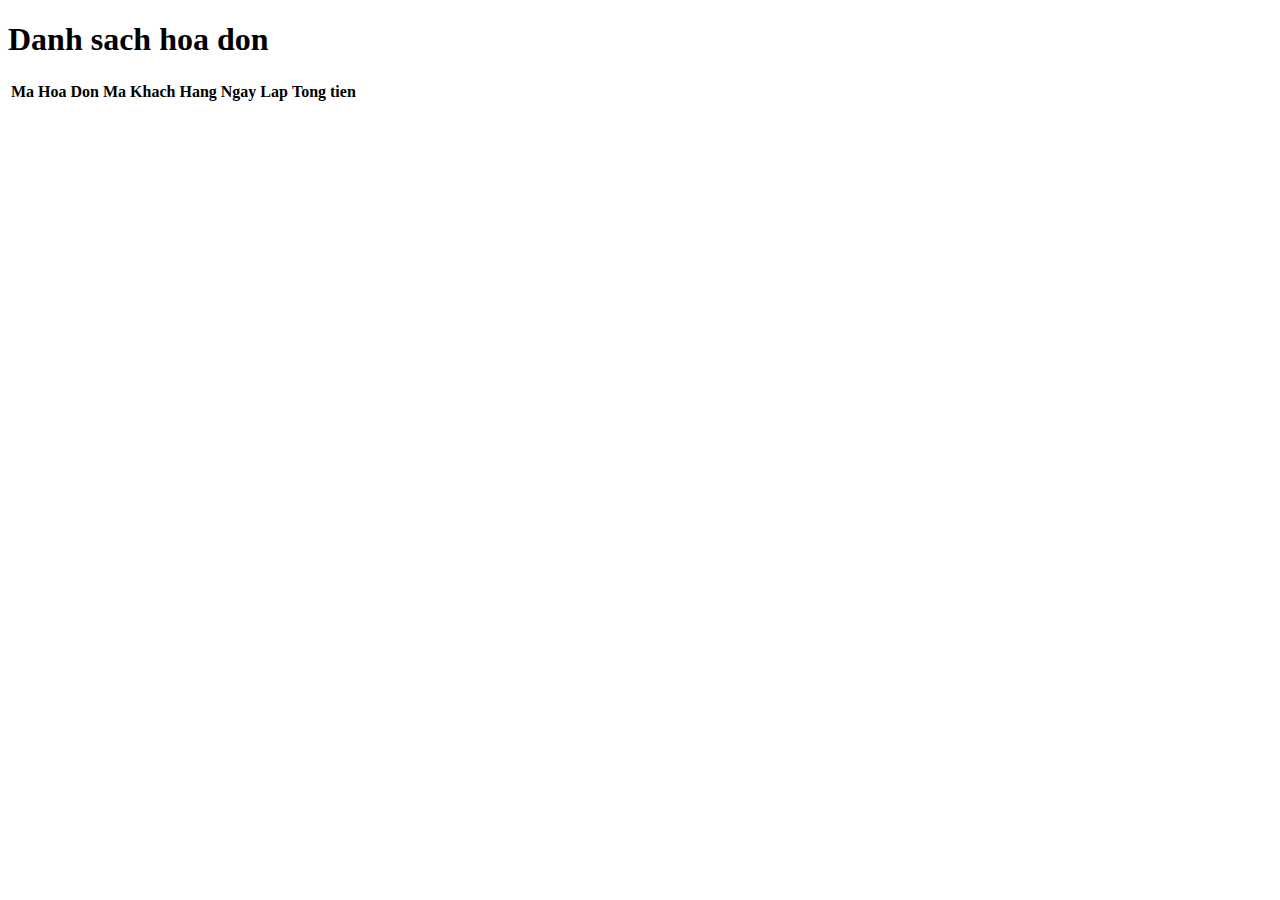
==== CuaHangSQL/target/classes/templates/index.html @ 146b43e3 "update project" ====
<!doctype html>
<html lang="en" xmlns:th="http://www.thymeleaf.org">
<head>
  <!-- Required meta tags -->
  <meta charset="utf-8">
  <meta name="viewport" content="width=device-width, initial-scale=1">

  <!-- Bootstrap CSS -->
  <link href="https://cdn.jsdelivr.net/npm/bootstrap@5.0.1/dist/css/bootstrap.min.css" rel="stylesheet" integrity="sha384-+0n0xVW2eSR5OomGNYDnhzAbDsOXxcvSN1TPprVMTNDbiYZCxYbOOl7+AMvyTG2x" crossorigin="anonymous">

  <title>Hello, world!</title>
</head>
<body>
<h1>Danh sach hoa don</h1>
<table class="table">
  <thead>
    <tr>
      <th>Ma Hoa Don</th>
      <th>Ma Khach Hang</th>
      <th>Ngay Lap</th>
      <th>Tong tien</th>
    </tr>
  </thead>
  <tbody>
    <tr th:each="hd:${dsHD}">
      <td th:text="${hd.maHD}"></td>
      <td th:text="${hd.maKH}"></td>
      <td th:text="${hd.ngayLap}"></td>
      <td th:text="${hd.tongTien}"></td>
    </tr>
  </tbody>
</table>

<!-- Optional JavaScript; choose one of the two! -->

<!-- Option 1: Bootstrap Bundle with Popper -->
<script src="https://cdn.jsdelivr.net/npm/bootstrap@5.0.1/dist/js/bootstrap.bundle.min.js" integrity="sha384-gtEjrD/SeCtmISkJkNUaaKMoLD0//ElJ19smozuHV6z3Iehds+3Ulb9Bn9Plx0x4" crossorigin="anonymous"></script>

<!-- Option 2: Separate Popper and Bootstrap JS -->
<!--
<script src="https://cdn.jsdelivr.net/npm/@popperjs/core@2.9.2/dist/umd/popper.min.js" integrity="sha384-IQsoLXl5PILFhosVNubq5LC7Qb9DXgDA9i+tQ8Zj3iwWAwPtgFTxbJ8NT4GN1R8p" crossorigin="anonymous"></script>
<script src="https://cdn.jsdelivr.net/npm/bootstrap@5.0.1/dist/js/bootstrap.min.js" integrity="sha384-Atwg2Pkwv9vp0ygtn1JAojH0nYbwNJLPhwyoVbhoPwBhjQPR5VtM2+xf0Uwh9KtT" crossorigin="anonymous"></script>
-->
</body>
</html>
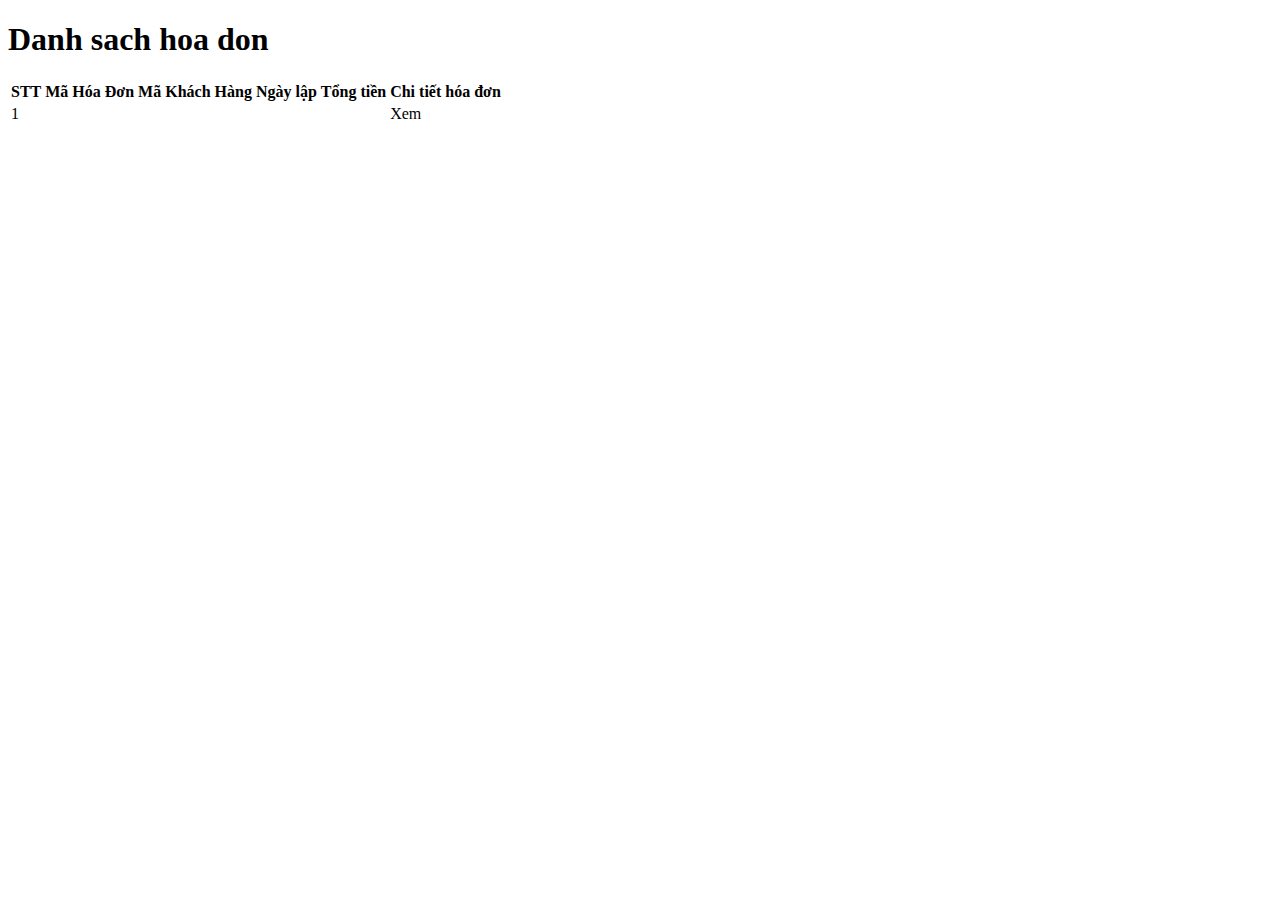
==== commit bbc36a8a: "Update Danh sach hoa Don + Button Chi Tiet Hoa Don" ====
--- a/CuaHangSQL/target/classes/templates/index.html
+++ b/CuaHangSQL/target/classes/templates/index.html
@@ -15,18 +15,22 @@
 <table class="table">
   <thead>
     <tr>
-      <th>Ma Hoa Don</th>
-      <th>Ma Khach Hang</th>
-      <th>Ngay Lap</th>
-      <th>Tong tien</th>
+      <th>STT</th>
+      <th>Mã Hóa Đơn</th>
+      <th>Mã Khách Hàng</th>
+      <th>Ngày lập</th>
+      <th>Tổng tiền</th>
+      <th>Chi tiết hóa đơn</th>
     </tr>
   </thead>
   <tbody>
     <tr th:each="hd:${dsHD}">
+      <td>1</td>
       <td th:text="${hd.maHD}"></td>
       <td th:text="${hd.maKH}"></td>
       <td th:text="${hd.ngayLap}"></td>
       <td th:text="${hd.tongTien}"></td>
+      <td><a type="button" class="btn btn-primary" th:href="@{/CTHD/} + ${hd.maHD}">Xem</a></td>
     </tr>
   </tbody>
 </table>
